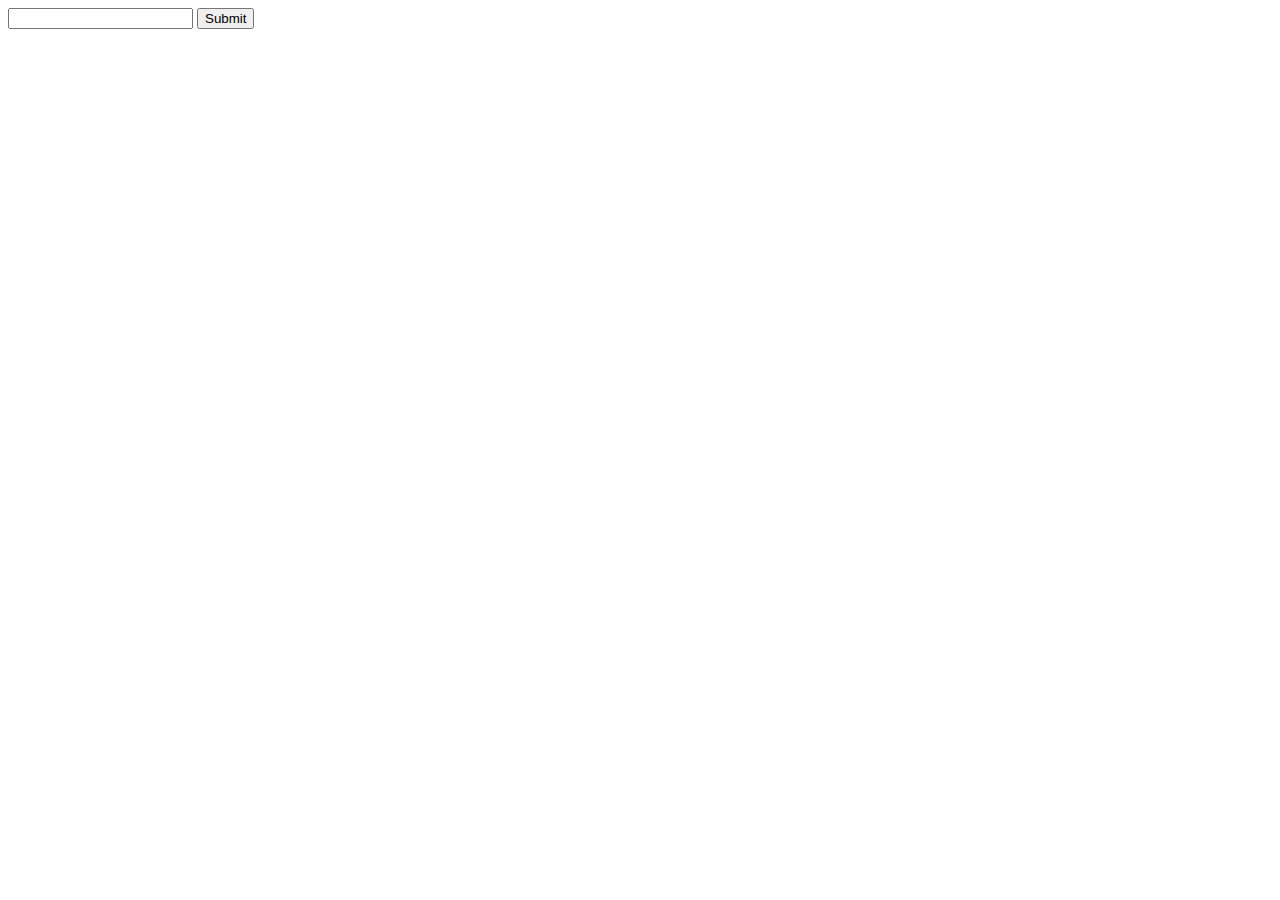
==== public/index.html @ 10bfde3f "Add message to browser UI" ====
<!DOCTYPE html>
<!-- saved from url=(0022)http://localhost:3000/ -->
<html><head>
<meta charset="utf-8">

	<title></title>
</head>
<body>
 <div class="chatting">
<!--Comments here -->
  </div>
<form id="wasif">
	<input type="text" name="forms">
	<input type="submit">
</form>

 
<script src="/js/jquery-2.1.4.min.js"></script>
<script src="/js/socket.io-1.3.7.js"></script>
<script src="/js/app.js"></script>

</body></html>
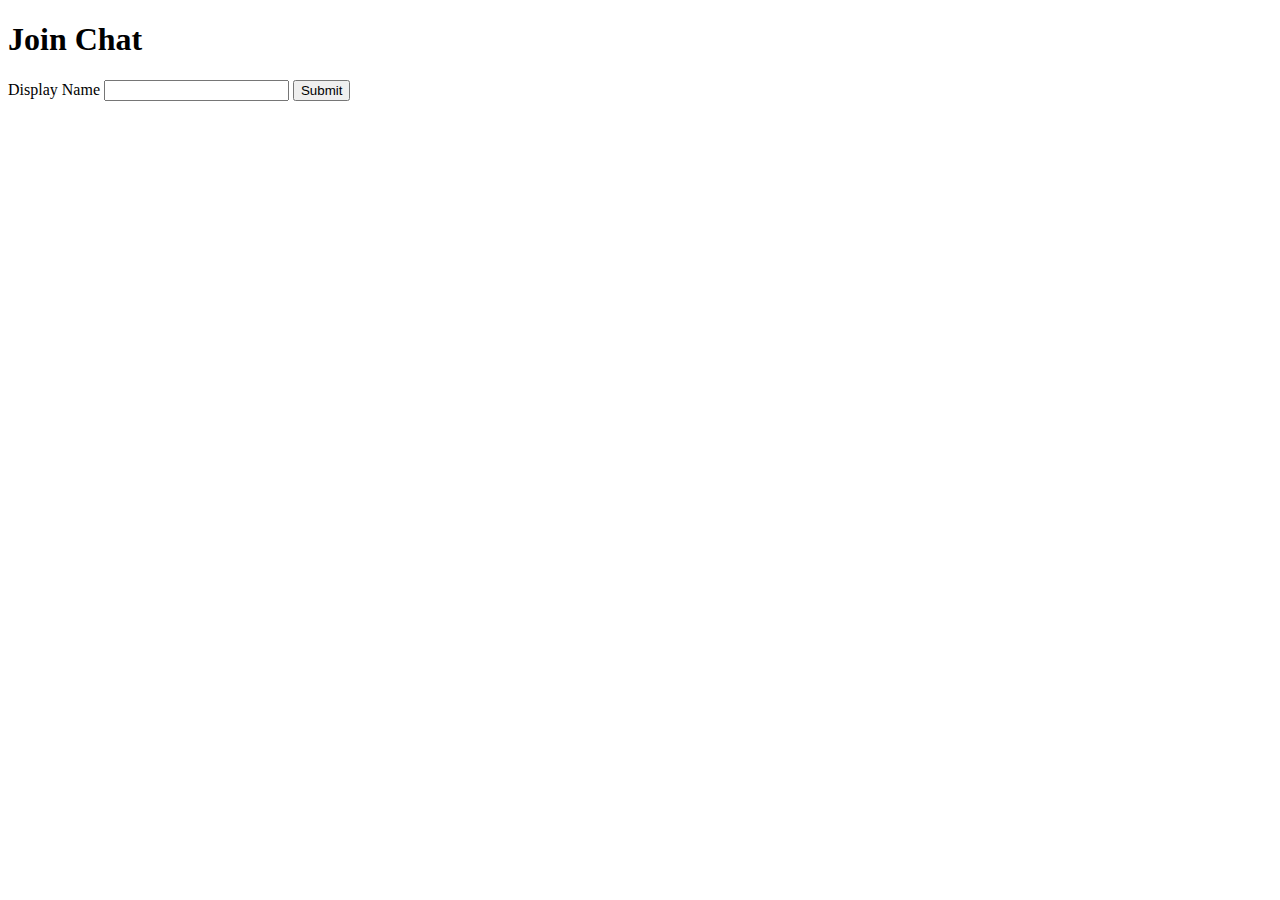
==== commit a7786bfb: "Join Chat Page included" ====
--- a/public/index.html
+++ b/public/index.html
@@ -6,17 +6,11 @@
 	<title></title>
 </head>
 <body>
- <div class="chatting">
-<!--Comments here -->
-  </div>
-<form id="wasif">
-	<input type="text" name="forms">
-	<input type="submit">
+<h1>Join Chat</h1>
+<form action="/chat.html">
+	<label>Display Name</label>
+	<input type="text" name="name" />
+	<input type="submit" />
 </form>
-
- 
-<script src="/js/jquery-2.1.4.min.js"></script>
-<script src="/js/socket.io-1.3.7.js"></script>
-<script src="/js/app.js"></script>
-
-</body></html>+</body>
+</html>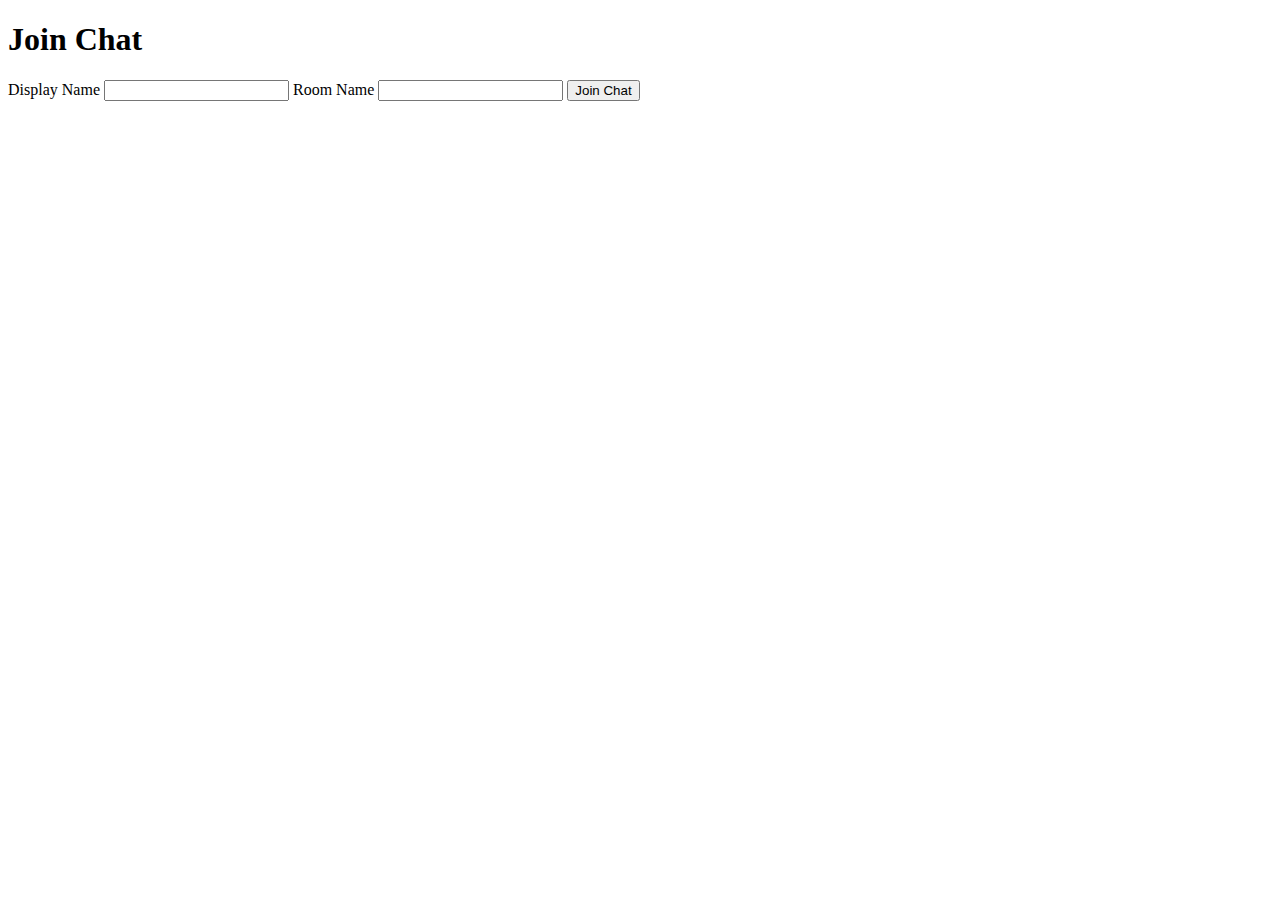
==== commit 4193cadd: "Chat room name introduced" ====
--- a/public/index.html
+++ b/public/index.html
@@ -10,7 +10,9 @@
 <form action="/chat.html">
 	<label>Display Name</label>
 	<input type="text" name="name" />
-	<input type="submit" />
+	<label>Room Name</label>
+	<input type="text" name="room">
+	<input type="submit" value="Join Chat" />
 </form>
 </body>
 </html>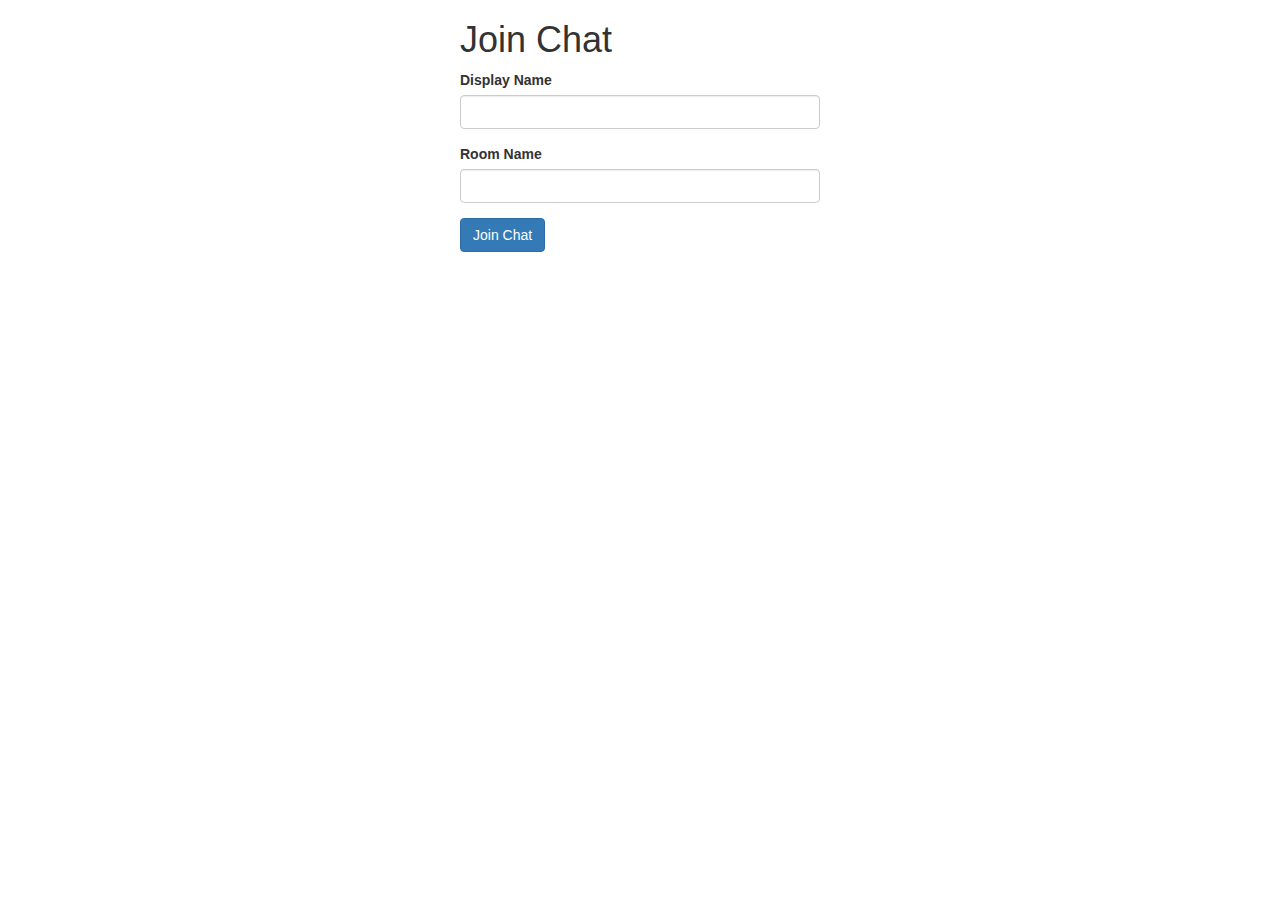
==== commit 057779d0: "Css added to chat app" ====
--- a/public/index.html
+++ b/public/index.html
@@ -3,16 +3,32 @@
 <html><head>
 <meta charset="utf-8">
 
-	<title></title>
+	<title>Chat Application</title>
+	<link rel="stylesheet" type="text/css" href="./css/bootstrap.min.css">
+
 </head>
 <body>
-<h1>Join Chat</h1>
+<div class="container">
+	<div class="row">
+		<div class="col-md-4 col-md-offset-4">
+			<h1>Join Chat</h1>
 <form action="/chat.html">
-	<label>Display Name</label>
-	<input type="text" name="name" />
-	<label>Room Name</label>
-	<input type="text" name="room">
-	<input type="submit" value="Join Chat" />
+<div class="form-group">
+  <label>Display Name</label>
+	<input type="text" name="name"  class="form-control" />
+  </div>
+	<div class="form-group">
+<label>Room Name</label>
+	<input type="text" name="room"  class="form-control">	
+  </div>
+		<div class="form-group">
+	<input type="submit" value="Join Chat" 	class="btn btn-primary"
+/>
+  </div>
 </form>
+		</div>
+	</div>
+</div>
+
 </body>
 </html>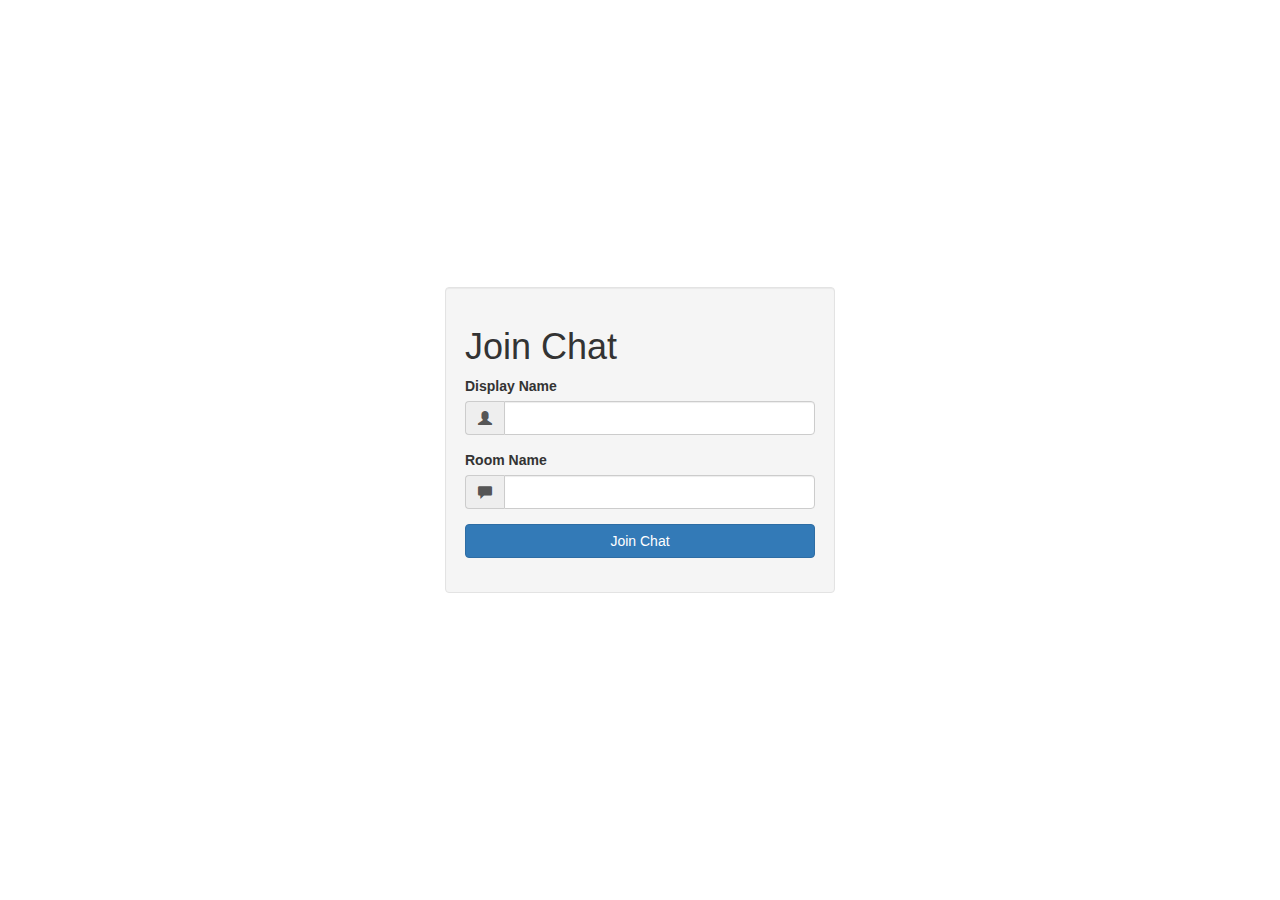
==== commit a286e092: "more Css added for join page" ====
--- a/public/index.html
+++ b/public/index.html
@@ -5,30 +5,45 @@
 
 	<title>Chat Application</title>
 	<link rel="stylesheet" type="text/css" href="./css/bootstrap.min.css">
+	<link rel="stylesheet" type="text/css" href="./css/stylesheets.css">
 
 </head>
 <body>
+<div class="vertical-align">
 <div class="container">
 	<div class="row">
-		<div class="col-md-4 col-md-offset-4">
+		<div class="col-md-4 col-md-offset-4 well">
 			<h1>Join Chat</h1>
 <form action="/chat.html">
 <div class="form-group">
   <label>Display Name</label>
-	<input type="text" name="name"  class="form-control" />
+  <div class="input-group">
+  	<span class="input-group-addon">
+  		<i class="glyphicon glyphicon-user">
+  		</i>
+  	</span>
+  		<input type="text" name="name"  class="form-control" />
+
+  </div>
   </div>
 	<div class="form-group">
 <label>Room Name</label>
-	<input type="text" name="room"  class="form-control">	
+<div class="input-group">
+	<span class="input-group-addon">
+		<i class="glyphicon glyphicon-comment"></i>
+	</span>
+		<input type="text" name="room"  class="form-control">	
+
+</div>
   </div>
 		<div class="form-group">
-	<input type="submit" value="Join Chat" 	class="btn btn-primary"
+	<input type="submit" value="Join Chat" 	class="btn btn-primary btn-block"
 />
   </div>
 </form>
 		</div>
 	</div>
 </div>
-
+</div>
 </body>
 </html>--- a/public/css/stylesheets.css
+++ b/public/css/stylesheets.css
@@ -0,0 +1,6 @@
+.vertical-align{
+	min-height: 100vh;
+	align-items: center;
+	margin: 0;
+	display: flex;
+}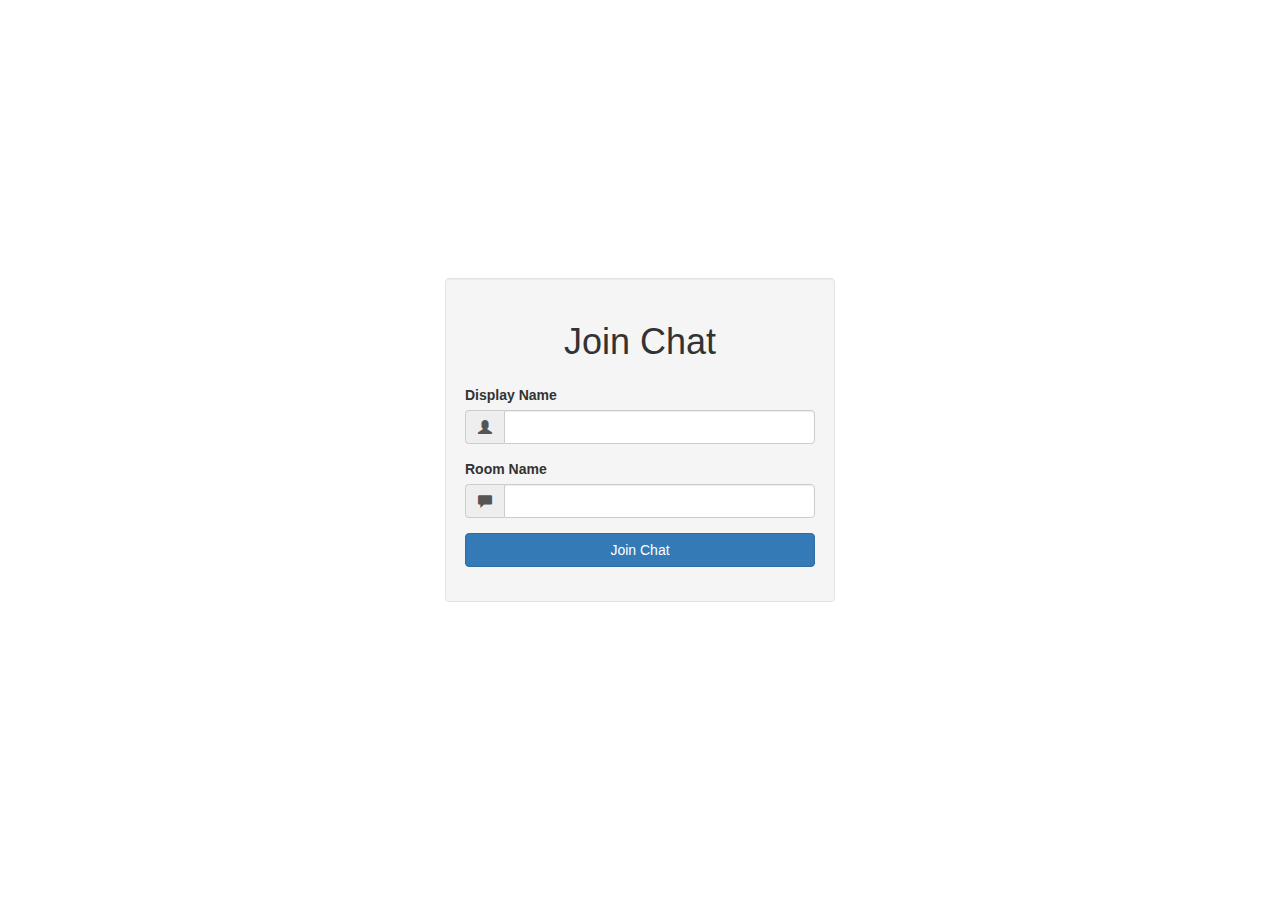
==== commit ec9e777f: "Customs Style added" ====
--- a/public/index.html
+++ b/public/index.html
@@ -13,7 +13,7 @@
 <div class="container">
 	<div class="row">
 		<div class="col-md-4 col-md-offset-4 well">
-			<h1>Join Chat</h1>
+			<h1 class="text-center">Join Chat</h1>
 <form action="/chat.html">
 <div class="form-group">
   <label>Display Name</label>
--- a/public/css/stylesheets.css
+++ b/public/css/stylesheets.css
@@ -3,4 +3,10 @@
 	align-items: center;
 	margin: 0;
 	display: flex;
+}
+h1{
+	margin: 24px 0;
+}
+.chatting p{
+	margin: 6px 0;
 }